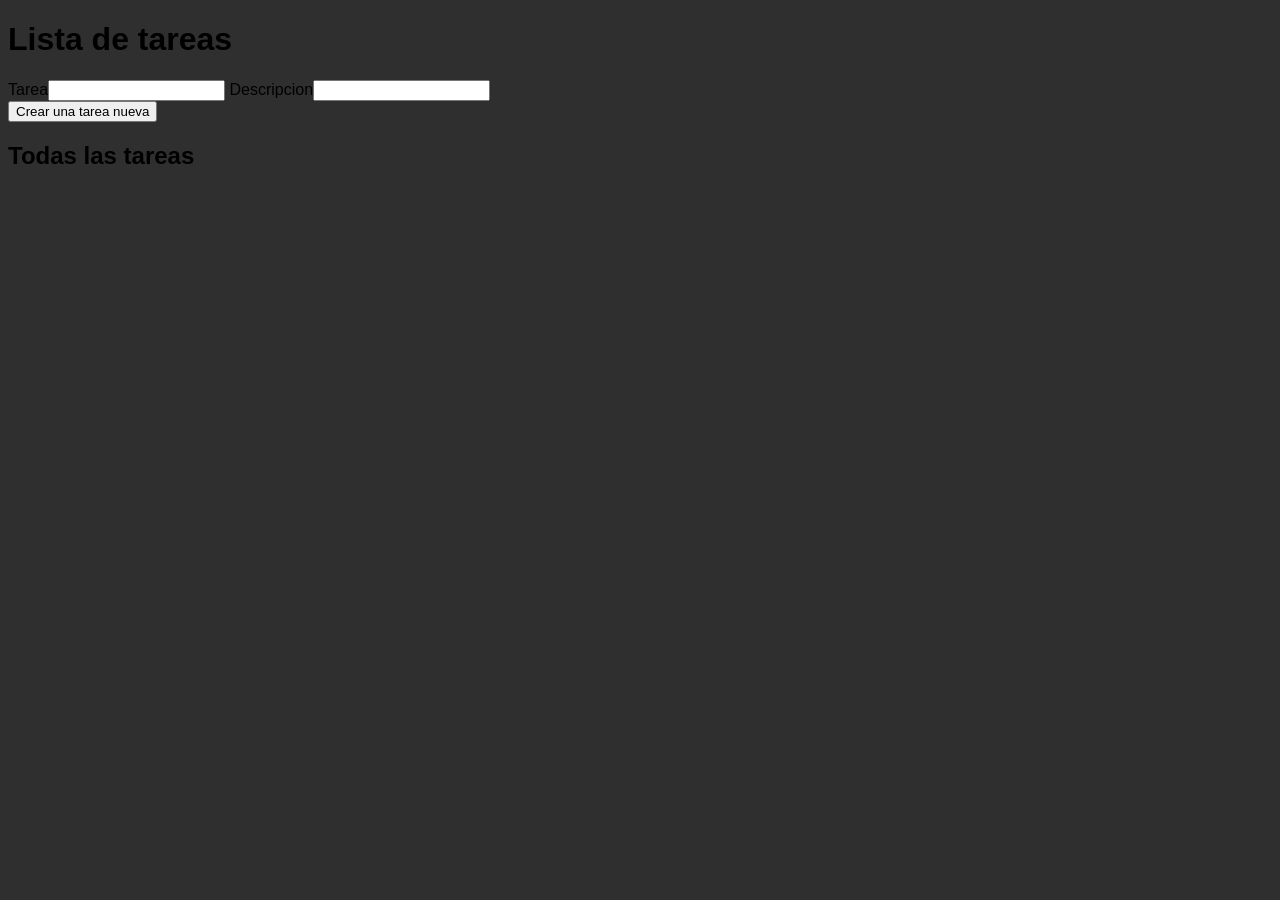
==== index.html @ cf73e33c "Add: Prototipo de JS para un gestor de tareas" ====
<!DOCTYPE html>
<html lang="es">
<head>
    <meta charset="UTF-8">
    <meta name="viewport" content="width=device-width, initial-scale=1.0">
    <link rel="stylesheet" href="/app/styles/main.css">
    <title>Lista de tareas</title>
</head>
<body>
    <h1>Lista de tareas</h1>
        <form class="subir-formulario" id="form-crear-tarea">
            <div class="captura-tarea">
                <label for="tarea">Tarea<input type="text" name="tarea" id="tarea" ></label>
                <label for="descripcion">Descripcion<input type="text" name="descripcion" id="descripcion" ></label>
            </div>
            <button class="boton-crear-tarea">Crear una tarea nueva</button>
        </form>
    <div class="contenedor-tarea-creada">
        
    </div>

    <div class="contenedor-tareas">
        <h2>Todas las tareas</h2>
    </div>

    <script src="/app/js/interface.js" type="module"></script>
</body>
</html>
---- app/styles/main.css ----
body{
    background-color: #2f2f2f;
    font-family: 'Franklin Gothic Medium', 'Arial Narrow', Arial, sans-serif;
}

.contenedor-tarea-creada{
    background-color: #545454;
}
.tarea{
    text-align: center;
    color: aliceblue;
}
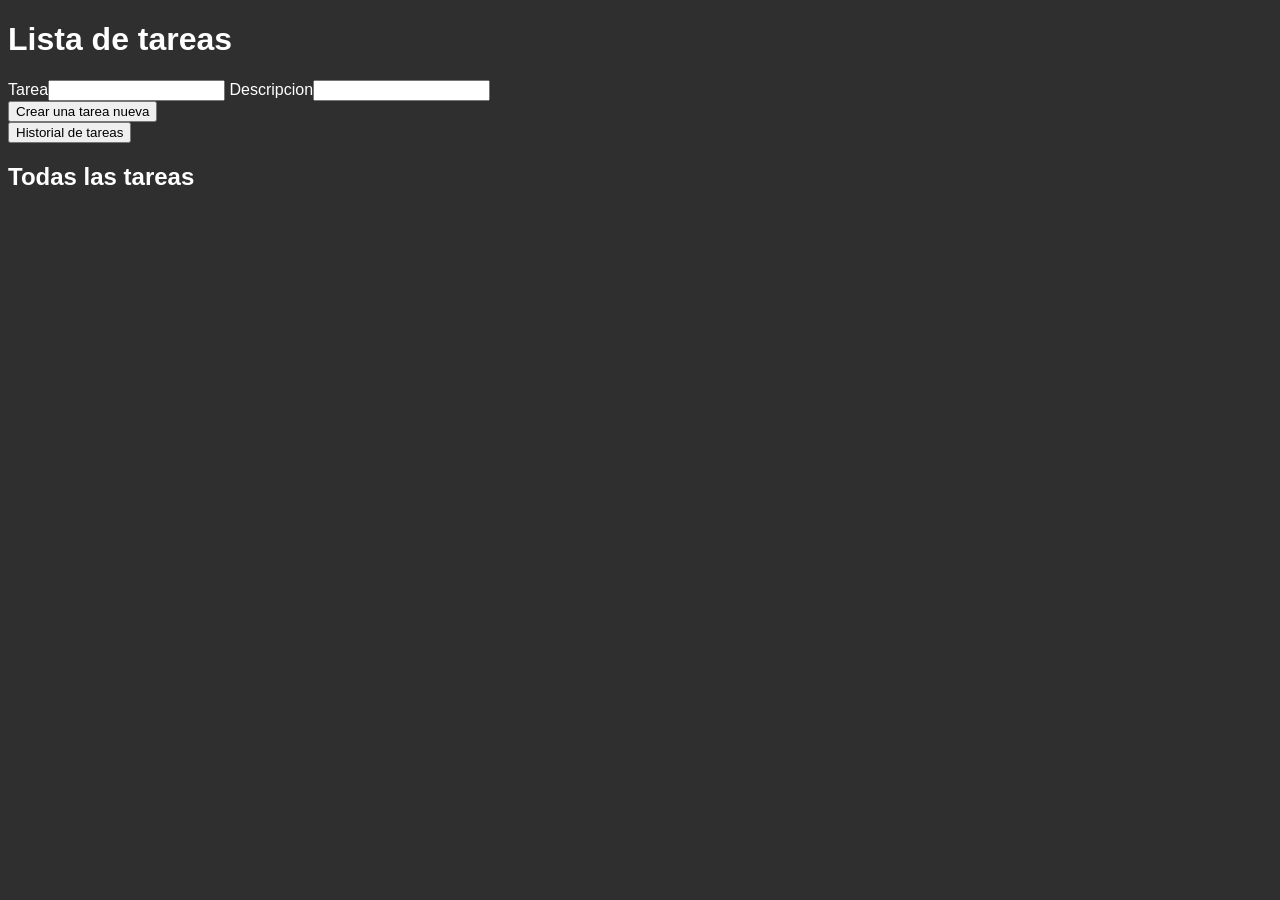
==== commit bd3639c4: "Up: Implementacion de la funcion de eliminar una tarea." ====
--- a/index.html
+++ b/index.html
@@ -15,6 +15,7 @@
             </div>
             <button class="boton-crear-tarea">Crear una tarea nueva</button>
         </form>
+        <button class="boton-historial-tareas">Historial de tareas</button>
     <div class="contenedor-tarea-creada">
         
     </div>
@@ -25,4 +26,4 @@
 
     <script src="/app/js/interface.js" type="module"></script>
 </body>
-</html>+</html>
--- a/app/styles/main.css
+++ b/app/styles/main.css
@@ -1,6 +1,7 @@
 body{
     background-color: #2f2f2f;
     font-family: 'Franklin Gothic Medium', 'Arial Narrow', Arial, sans-serif;
+    color: #ffffff;
 }
 
 .contenedor-tarea-creada{
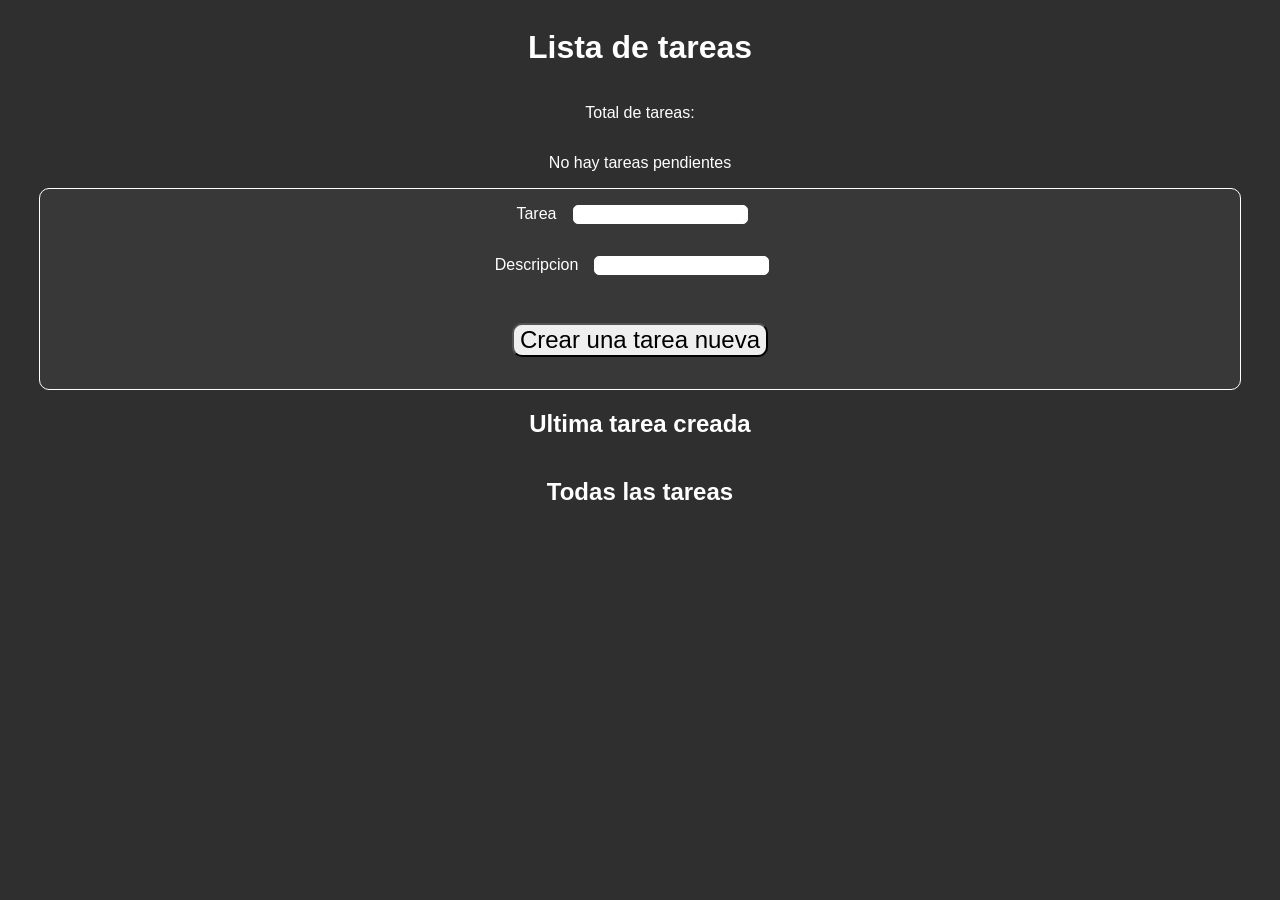
==== commit 8b27c64e: "Add: Se realizarón los estilos pertenecientes a la interfaz - Add: Se implemento una nueva función e" ====
--- a/index.html
+++ b/index.html
@@ -7,21 +7,25 @@
     <title>Lista de tareas</title>
 </head>
 <body>
-    <h1>Lista de tareas</h1>
-        <form class="subir-formulario" id="form-crear-tarea">
-            <div class="captura-tarea">
-                <label for="tarea">Tarea<input type="text" name="tarea" id="tarea" ></label>
-                <label for="descripcion">Descripcion<input type="text" name="descripcion" id="descripcion" ></label>
-            </div>
-            <button class="boton-crear-tarea">Crear una tarea nueva</button>
-        </form>
-        <button class="boton-historial-tareas">Historial de tareas</button>
-    <div class="contenedor-tarea-creada">
-        
-    </div>
-
-    <div class="contenedor-tareas">
+    <div class="main">
+        <h1>Lista de tareas</h1>
+        <p>Total de tareas: </p><div class="label-total-tareas"></div>
+            <form class="subir-formulario formulario" id="form-crear-tarea">
+                <div class="captura-tarea">
+                    <label for="tarea">Tarea<input type="text" name="tarea" id="tarea" class="intput-estilos"></label>
+                    <label for="descripcion">Descripcion<input type="text" name="descripcion" id="descripcion" class="intput-estilos"></label>
+                </div>
+                <button class="boton-crear-tarea btn-estilos">Crear una tarea nueva</button>
+            </form>
+            <!-- <button class="boton-historial-tareas">Historial de tareas</button> -->
+        <h2>Ultima tarea creada</h2>
+        <div class="contenedor-tarea-creada"><!-- Contenedor de almacenamiento de la ultima tarea creada -->
+            
+        </div>
         <h2>Todas las tareas</h2>
+        <div class="contenedor-tareas contenedor-tareas-estilos"><!-- Contenedor donde se agregan todas las tareas y se muestran -->
+            
+        </div>
     </div>
 
     <script src="/app/js/interface.js" type="module"></script>
--- a/app/styles/main.css
+++ b/app/styles/main.css
@@ -4,10 +4,66 @@
     color: #ffffff;
 }
 
+.main{
+    display: flex;
+    flex-direction: column;
+    align-items: center;
+}
+
+.formulario{
+    background-color: #383838;
+    border: #ffffff 1px solid;
+    min-width: 95%;
+    height: auto;
+    border-radius: 10px;
+
+    display: flex;
+    flex-direction: column;
+    align-items: center;
+}
+.captura-tarea{
+    display: flex;
+    flex-direction: column;
+    align-items: center;
+}
+
+.intput-estilos{/*Estilos para los inputs del formulario para crear la tarea*/
+    border-radius: 5px;
+    border: #ffffff 1px solid;
+
+    margin: 1rem;
+     text-align: center;
+}
+
+.btn-estilos{/*Estilos para el botón de crear tarea*/
+    border-radius: 10px;
+    font-size: 1.5rem;
+    margin: 2rem;
+}
+
+
 .contenedor-tarea-creada{
     background-color: #545454;
+    min-width: 95%;
+    min-height: auto;
+    border-radius: 5px;
+
 }
 .tarea{
     text-align: center;
     color: aliceblue;
-}+}
+
+.contenedor-tareas-estilos{/* Estilos donde contenedor donde se almacenan todas las tareas creadas */
+    min-width: 90%;
+    min-height: auto;
+    display: grid;
+    grid-template-columns: auto auto auto auto;
+}
+.tarea-estilos{/* Estilos de las tareas mostradas en zona de todas las tareas */
+    background-color: #4c5e4b;
+    border-radius: 5px;
+    margin: 8px;
+    padding: 5px;
+}
+
